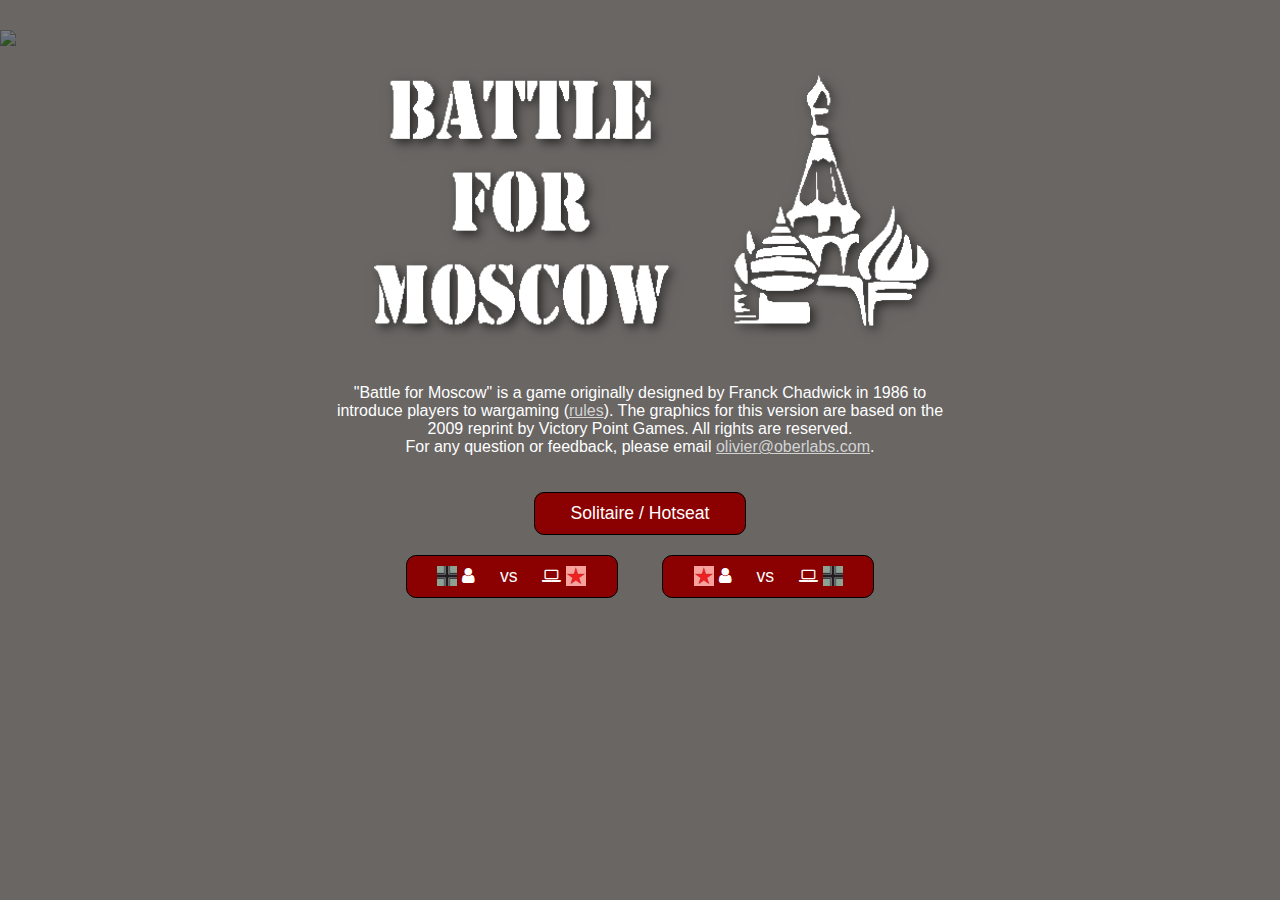
==== b4m/index.html @ 77301c98 "b4m v1.3.2" ====
<!doctype html>
<html>
  <head>
    <title>Battle for Moscow</title>
    <meta name="viewport" content="width=device-width, initial-scale=0.7, user-scalable=no, viewport-fit=cover">
    <meta property="og:title" content="Battle for Moscow">
    <meta property="og:description" content="Web-based version of the Battle for Moscow wargame">
    <meta property="og:image" content="https://storage.googleapis.com/b4m/thumbnail.png">
    <meta property="og:url" content="https://oberlabs.com/b4m/">
    <meta name="twitter:card" content="summary_large_image">
    <link rel="stylesheet" type="text/css" href="css/font-awesome.min.css">
    <link rel="stylesheet" type="text/css" href="css/b4m.css" />
    <script src="js/honeycomb.min.js"></script>
    <script src="js/b4m.min.js"></script>
  </head>
  <body style="overflow: hidden;">
    <!-- Splash screen -->
    <div id="splash_background"></div>
    <div id="splash_title">
      <img src="img/b4m.png" style="width: 100%;" />
      <div id="next_start">
        <img id="rotate" src="img/rotate.gif" style="width: 100px; display: none; margin: auto; margin-bottom: 60px;" />
        <p>
          "Battle for Moscow" is a game originally designed by Franck Chadwick in 1986 to introduce players to wargaming (<a href="https://grognard.com/bfm/game.html" target="_blank" style="color: lightgray;">rules</a>). The graphics for this version are based on the 2009 reprint by Victory Point Games. All rights are reserved.<br />
          For any question or feedback, please email <a href="javascript:window.location.href = 'mailto:' + ['olivier','oberlabs.com'].join('@')" target="_blank" style="color: lightgray;">olivier<!---->@<!---->oberlabs.com</a>.
        </p>
        <div id="next_continue_button" style="display: none;">Continue Game</div>
        <div id="next_solitaire_button">Solitaire / Hotseat</div>
        <br />
        <div id="next_human_vs_soviet_button"><img src="img/german_marker.png" style="height: 20px; vertical-align: text-top;"></img> <i class="fa fa-user" style="margin-right: 20px;" aria-hidden="true"></i> vs <i class="fa fa-laptop" style="margin-left: 20px;" aria-hidden="true"></i> <img src="img/soviet_marker.png" style="height: 20px; vertical-align: text-top;"></img></div>
        <div id="next_human_vs_german_button"><img src="img/soviet_marker.png" style="height: 20px; vertical-align: text-top;"></img> <i class="fa fa-user" style="margin-right: 20px;" aria-hidden="true"></i> vs <i class="fa fa-laptop" style="margin-left: 20px;" aria-hidden="true"></i> <img src="img/german_marker.png" style="height: 20px; vertical-align: text-top;"></img></div>
      </div>
    </div>
    <!-- Image assets -->
    <img id="soviets" src="img/soviets.png" style="display: none;">
    <img id="germans" src="img/germans.png" style="display: none;">
    <img id="frame" src="img/frame.png" style="display: none;">
    <img id="delete_counter" src="img/delete_counter.png" style="display: none;">
    <img id="check_counter" src="img/check_counter.png" style="display: none;">
    <img id="arrows_counter" src="img/arrows_counter.png" style="display: none;">
    <img id="soviet_marker" src="img/soviet_marker.png" style="display: none;">
    <img id="german_marker" src="img/german_marker.png" style="display: none;">
    <!-- Map and canvas -->
    <img id="map" src="https://storage.googleapis.com/b4m/map.png">
    <canvas id="hex_highlights"></canvas>
    <canvas id="board"></canvas>
    <canvas id="counters_highlights"></canvas>
    <!-- Status bar -->
    <div id="turn_info" style="display: none;">
      <span id="turn_info_title"></span>
      <div id="turn_report" style="display: none;"></div>
    </div>
    <!-- HUDs -->
    <div class="hud_content">
      <div class="hud_container">
        <!-- Help -->
        <span id="help_menu" style="display: none;">
          <i class="fa fa-question-circle" aria-hidden="true"></i>
        </span>
        <!-- HUD for the initial German setup phase -->
        <div id="step_0" class="hud" style="display: none;">
          <div class="hud_title">
            <img src="img/german_turn.png" />
            <span>Setting Up</span>
          </div>
          <p id="step_0_tip"></p>
          <canvas id="canvas_step_0"></canvas>
          <div id="next_step_0" class="next" style="display: none;">
            <span id="next_step_0_button">
              To Combat Phase 
              <span class="next_button">
                <i class="fa fa-arrow-circle-o-right" aria-hidden="true"></i>
              </span>
            </span>
          </div>
        </div>
        <!-- HUD for the combat phase -->
        <div id="step_combat" class="hud" style="display: none;">
          <div class="hud_title">
            <img src="img/german_turn.png" />
            <span>Combat Phase</span>
          </div>
          <p id="step_combat_tip"></p>
          <p id="skip_combat">
            <input type="checkbox" id="skip_to_movement" name="skip_to_movement" value="skip">
            <label for="skip_to_movement"> Go straight to movement phase</label>
          </p>
          <div id="dashboard_combat"></div>
          <p id="skip_announce" style="display: none;">
            <input type="checkbox" id="skip_to_resolution" name="skip_to_resolution" value="skip">
            <label for="skip_to_resolution"> No more battle to announce</label>
          </p>
          <div id="next_step_resolve_battles" class="next" style="display: none;">
            <span id="next_step_resolve_battles_button">
              To Battles Resolution 
              <span class="next_button">
                <i class="fa fa-arrow-circle-o-right" aria-hidden="true"></i>
              </span>
            </span>
          </div>
          <div id="next_step_combat" class="next" style="display: none;">
            <span id="next_step_combat_button" >
              To Movement Phase 
              <span class="next_button">
                <i class="fa fa-arrow-circle-o-right" aria-hidden="true"></i>
              </span>
            </span>
          </div>
        </div>
        <!-- HUD for the movement phase -->
        <div id="step_movement" class="hud" style="display: none;">
          <div class="hud_title">
            <img src="img/german_turn.png" />
            <span>Movement Phase</span>
          </div>
          <p id="step_movement_tip"></p>
          <p id="skip_movement" style="display: none;">
            <input type="checkbox" id="skip_to_other_player" name="skip_to_other_player" value="skip">
            <label for="skip_to_other_player"> No more movement required</label>
          </p>
          <div id="undo_movement" class="next_battle_button" style="display:none;" onclick="restartPhase();">
            Undo <i class="fa fa-undo" aria-hidden="true"></i>
          </div>
          <div id="next_step_movement" class="next" style="display: none;">
            <span id="next_step_movement_button" >
              To Other Player Turn 
              <span class="next_button">
                <i class="fa fa-arrow-circle-o-right" aria-hidden="true"></i>
              </span>
            </span>
          </div>
          <div id="next_step_final" class="next" style="display: none;">
            <span id="next_step_final_button" >
              To Final Results 
              <span class="next_button">
                <i class="fa fa-arrow-circle-o-right" aria-hidden="true"></i>
              </span>
            </span>
          </div>
        </div>
        <!-- HUD for the replacement phase -->
        <div id="step_replacement" class="hud" style="display: none;">
          <div class="hud_title">
            <img src="img/soviet_turn.png" />
            <span>Replacement Phase</span>
          </div>
          <p id="step_replacement_tip"></p>
          <canvas id="canvas_step_reinforcement" style="display: none;"></canvas>
          <p id="step_replacement_count"></p>
          <p id="skip_replacement" style="display: none;">
            <input type="checkbox" id="skip_to_special_movement" name="skip_to_special_movement" value="skip">
            <label for="skip_to_special_movement"> No more replacement needed</label>
          </p>
          <div id="undo_replacement" class="next_battle_button" style="display:none;" onclick="restartPhase();">
            Undo <i class="fa fa-undo" aria-hidden="true"></i>
          </div>
          <div id="next_step_reinforcement" class="next" style="display: none;">
            <span id="next_step_reinforcement_button" >
              To Standard Replacement Phase 
              <span class="next_button">
                <i class="fa fa-arrow-circle-o-right" aria-hidden="true"></i>
              </span>
            </span>
          </div>
          <div id="next_step_replacement" class="next" style="display: none;">
            <span id="next_step_replacement_button" >
              To Special Movement Phase 
              <span class="next_button">
                <i class="fa fa-arrow-circle-o-right" aria-hidden="true"></i>
              </span>
            </span>
          </div>
        </div>
        <!-- HUD for the special movement phase -->
        <div id="step_special_movement" class="hud" style="display: none;">
          <div class="hud_title">
            <img src="img/soviet_turn.png" />
            <span>Special Movement Phase</span>
          </div>
          <p id="step_special_movement_tip"></p>
          <p id="skip_special_movement" style="display: none;">
            <input type="checkbox" id="skip_to_combat" name="skip_to_combat" value="skip">
            <label for="skip_to_combat"> No more special movement needed</label>
          </p>
          <div id="undo_special_movement" class="next_battle_button" style="display:none;" onclick="restartPhase();">
            Undo <i class="fa fa-undo" aria-hidden="true"></i>
          </div>
          <div id="next_step_special_movement" class="next" style="display: none;">
            <span id="next_step_special_movement_button" >
              To Combat Phase 
              <span class="next_button">
                <i class="fa fa-arrow-circle-o-right" aria-hidden="true"></i>
              </span>
            </span>
          </div>
        </div>
        <!-- HUD for the final results -->
        <div id="final_results" class="hud" style="display: none;">
          <div class="hud_title"></div>
          <p id="final_results_tip"></p>
          <div class="next" onclick="newGame();">
            <span>
              New Game 
              <span class="next_button">
                <i class="fa fa-arrow-circle-o-right" aria-hidden="true"></i>
              </span>
            </span>
          </div>
        </div>
      </div>
    </div>
    <!-- Help content -->
    <div id="help_content" style="display: none;">
      <div id="help_toc">
        <a href="#help_sequence">Sequence of Play</a> | 
        <a href="#help_howto">How To...</a> | 
        <a href="#help_terrain">Terrain Effects Chart</a> | 
        <a href="#help_crt">Combat Results Table</a> | 
        <a id="help_close" href="#" style="font-weight: normal; font-style: italic;">Close</a>
      </div>
      <div id="help_sequence" class="help_section_title">Sequence of Play</div>
      <p>Here is a summary of the procedure of each game turn embedded in this implementation of Battle for Moscow. For more details on this and other base characteristics of the game, please consult the <a href="https://grognard.com/bfm/game.html" target="_blank">rules</a>.</p>
      <h4>German Player Turn</h4>
      <ol>
        <li><strong>German Replacement Phase</strong>: the Germans receive replacements (except during turn 1).</li>
        <li><strong>German (Special) Panzer Movement Phase</strong>: all German armor/panzer units may move.</li>
        <li><strong>German Combat Phase</strong>: all German units may attack.</li>
        <li><strong>German Movement Phase</strong>: all German units may move (including panzers that moved in Phase 2).</li>
      </ol>
      <h4>Russian Player Turn</h4>
      <ol start="5">
        <li><strong>Russian Replacement Phase</strong>: the Russians receive replacements (plus 1 reinforcement during turn 4).</li>
        <li><strong>Russian (Special) Rail Movement Phase</strong>: all Russian units that begin this Phase on a rail line may move along it.</li>
        <li><strong>Russian Combat Phase</strong>: all Russian units may attack.</li>
        <li><strong>Russian Movement Phase</strong>: all Russian units may move (including those that moved by rail in Phase 6).</li>
      </ol>
      <div id="help_howto" class="help_section_title">How To...</div>
      <div style="display: inline-block;">
        <h4>... Add Battles</h4>
        <img src="img/help_add_battles.png" style="float: right; padding-left: 10px;"/>
        <p>When entering a combat phase, start clicking on defending units that you wish to attack.</p>
        <p>For each of them,  all available attacking units are highlighted and the corresponding battle odds are automatically calculated and displayed on the dashboard.</p>
        <p>Click on the <i class="fa fa-plus-circle" aria-hidden="true"></i> sign to add this battle to the list that will be resolved during the next step, and proceed to selecting the next battles of this turn if any.</p>
      </div>
      <div style="display: inline-block;">
        <h4>... View Cities' Control</h4>
        <img src="img/help_view_cities.png" style="float: right; padding-left: 10px;"/>
        <p>Who's controlling cities at the end of the game is a key victory condition: the Germans win if they control Moscow at the end of Game Turn 7. The Russians win if they control Moscow and any one other city. Any other result (i.e., the Germans control every city but Moscow) is a draw.</p>
        <p>Each city's control is with the army whose units were the last ones to have entered that city.</p>
        <p>In order to assess which city is under which army's control at any point throughout the game, simply click on the <strong>turn information</strong> bar to open a summary and highlight the cities' current status on the map. Then, click again on the turn information to close the view.</p>
      </div>
      <div id="help_terrain" class="help_section_title">Terrain Effects Chart</div>
      <img id="help_terrain_img" src="https://storage.googleapis.com/b4m/terrain.png" class="help_img" />
      <div id="help_crt" class="help_section_title">Combat Results Table</div>
      <img id="help_crt_img" src="https://storage.googleapis.com/b4m/crt.png" class="help_img" />
    </div>
  </body>
</html>
---- b4m/css/b4m.css ----
* {
    font-family: Helvetica, sans-serif;
}

html, body {
    margin: 0 !important;
    padding: 0 !important;
    background-color: #d3cdc9;
    overscroll-behavior: none;
    height: 100%;
}

img, div, p {
    user-select: none;
}

input[type=checkbox] {
    cursor: pointer;
}

#splash_background {
    position:absolute;
    width:100%;
    height: 100%;
    background-color: rgba(0,0,0, 0.5);
    z-index: 150;
}

#splash_title {
    position:absolute; 
    width: 50%; 
    height: 90%;
    z-index:200; 
    top: 0; 
    left: 0; 
    right: 0; 
    bottom: 0; 
    margin: auto;
}

#next_start {
    text-align: center; 
    margin-top: 30px;
    color: white;
} 

#next_solitaire_button, #next_human_vs_soviet_button, #next_human_vs_german_button, #next_continue_button {
    display: inline-block;
    cursor: pointer; 
    border: 1px solid black; 
    border-radius: 10px 10px 10px 10px; 
    color: white;
    background-color: darkred; 
    margin: 20px 20px 0 20px;
    padding: 10px 20px; 
    width: 170px;
    font-size: 1.1em;
}

#map {
    margin-top: 30px;
}

#board, #hex_highlights, #counters_highlights, #cities_highlights {
    position: absolute;
    top: 30px;
    left: 6px;
}

#turn_info {
    cursor: pointer;
    position: fixed;
    z-index: 100;
    top: 0px;
    left: 0px;
	right: 0px;
    width: 230px;
    margin: auto;
    text-align: center;
    border-radius: 5px 5px 30px 30px;
    background-color: rgb(0, 0, 0, 0.4);
    border: 1px solid black;
    color: white;
    padding: 5px 20px;
    font-size: 0.8em;
}

#turn_report img {
    height: 20px;
    margin-left: 15px;
    margin-right: 5px;
    vertical-align: middle;
}

.hud_content {
    max-width: 1600px; 
    position: relative;
}

.hud_container {
    position: absolute; 
    margin-right: 20px; 
    right: 20px; 
    width: 300px;
}

#help_menu {
    position: fixed;
    z-index: 110;
    top: 35px;
    padding-left: 300px;
    color: white;
    font-size: 1.3em;
    cursor: pointer;
}

#help_content {
    position: fixed;
    z-index: 200;
    top: 0;
    left: 0;
    right: 0;
    bottom: 0;
    width: 70%;
    max-width: 880px;
    height: 80%;
    padding: 10px;
    background-color: rgb(255, 255, 255, 0.8);
    border-radius: 10px 10px 10px 10px;
    border: 2px solid darkgray;
    color: black;
    font-size: 0.9em;
    margin: auto;
    overflow: scroll;
}

#help_toc {
    position: fixed;
    background-color: white;
    border-radius: 10px 10px 10px 10px;
    border: 2px solid darkgray;
    padding: 5px 0;
}

#help_toc a {
    text-decoration: inherit;
    font-weight: bold;
    color: inherit;
    padding: 0 10px;
}

.help_section_title {
    padding-top: 50px;
    font-weight: bold;
    font-size: 1.2em;
}

.help_img {
    width: 100%;
    max-width: 780px;
}

.hud {
    position: fixed;
    z-index: 100;
    top: 30px;
    width: 300px;
    padding: 10px;
    background-color: rgb(0, 0, 0, 0.4);
    border-radius: 10px 10px 10px 10px;
    border: 2px solid black;
    color: white;
    font-size: 0.9em;
    overflow: auto;
}

.hud_title {
    font-size: 1.2em;
    font-weight: bold;
    margin-bottom: 10px;
}

.hud_title img {
    vertical-align: middle;
    padding-right: 10px;;
}

#canvas_step_0, #canvas_step_reinforcement {
    width: auto;
    background-color: rgb(255, 255, 255, 0.7);;
}

.next {
    margin-top: 10px;
    text-align: right;
}

div.next span { 
    display: inline-block; 
    vertical-align: middle;
}

div.next > span {
    cursor: pointer;
    margin-top: 10px;;
    border-radius: 10px 10px 10px 10px;
    background-color: rgb(255, 0, 0, 0.3);
    border: 1px solid darkred;
    padding: 5px 10px;
}

.next_button {
    font-size: 2em;
}

.next_battle_button {
    display: inline-block;
    cursor: pointer;
    margin-top: 5px;
    border-radius: 5px 5px 5px 5px;
    background-color: rgb(0, 0, 255, 0.3);
    padding: 3px 3px;
}

.table_battle {
    table-layout: fixed;
    width: 100%;
    border-collapse: collapse;
}

.table_battle tr {
    height: 40px;
}

.table_battle img {
    height: 30px;
    vertical-align: middle;
}

.cell_attackers, .cell_defender {
    width: 70px;
}

.cell_modifiers {
    width: 80px
}

.cell_odds {
    text-align: right;
    font-size: 1.4em;
}

.cell_action {
    text-align: right;
    cursor: pointer;
}

.table_battle_odds {
    table-layout: fixed;
    border-collapse: collapse;
    font-size: 0.8em;
    margin: 10px 0 5px;
}

img.die_roll {
    position: absolute;
    right: 40px;
    margin-top: 45px;
    width: 50px;
    height: auto;
}

.table_battle_odds tr {
    height: auto;
}

.table_battle_odds td {
    width: 30px;
}

.table_battle_odds td {
    text-align: center;
}

.explosion {
    position: absolute;
    z-index: 50;
    width: 150px;
    height: 150px;
    background: url('explosion.png');
    animation: animatedExplosion 0.6s steps(7);
}

@keyframes animatedExplosion {
    100% {background-position: -1050px;}
}
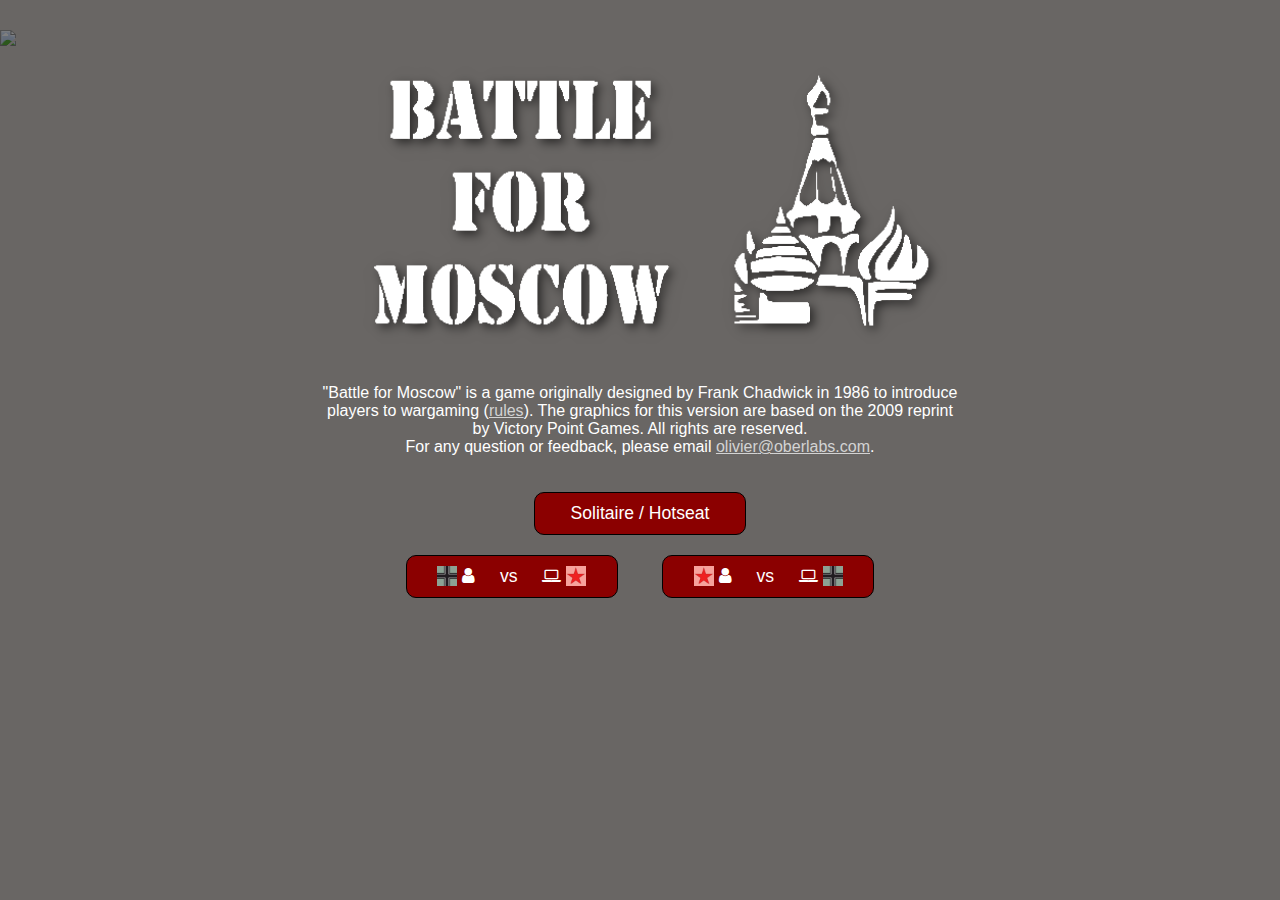
==== commit c2d30311: "b4m v1.3.11" ====
--- a/b4m/index.html
+++ b/b4m/index.html
@@ -21,7 +21,7 @@
       <div id="next_start">
         <img id="rotate" src="img/rotate.gif" style="width: 100px; display: none; margin: auto; margin-bottom: 60px;" />
         <p>
-          "Battle for Moscow" is a game originally designed by Franck Chadwick in 1986 to introduce players to wargaming (<a href="https://grognard.com/bfm/game.html" target="_blank" style="color: lightgray;">rules</a>). The graphics for this version are based on the 2009 reprint by Victory Point Games. All rights are reserved.<br />
+          "Battle for Moscow" is a game originally designed by Frank Chadwick in 1986 to introduce players to wargaming (<a href="rules.html" target="_blank" style="color: lightgray;">rules</a>). The graphics for this version are based on the 2009 reprint by Victory Point Games. All rights are reserved.<br />
           For any question or feedback, please email <a href="javascript:window.location.href = 'mailto:' + ['olivier','oberlabs.com'].join('@')" target="_blank" style="color: lightgray;">olivier<!---->@<!---->oberlabs.com</a>.
         </p>
         <div id="next_continue_button" style="display: none;">Continue Game</div>
@@ -219,7 +219,7 @@
         <a id="help_close" href="#" style="font-weight: normal; font-style: italic;">Close</a>
       </div>
       <div id="help_sequence" class="help_section_title">Sequence of Play</div>
-      <p>Here is a summary of the procedure of each game turn embedded in this implementation of Battle for Moscow. For more details on this and other base characteristics of the game, please consult the <a href="https://grognard.com/bfm/game.html" target="_blank">rules</a>.</p>
+      <p>Here is a summary of the procedure of each game turn embedded in this implementation of Battle for Moscow. For more details on this and other base characteristics of the game, please consult the <a href="rules.html" target="_blank">rules</a>.</p>
       <h4>German Player Turn</h4>
       <ol>
         <li><strong>German Replacement Phase</strong>: the Germans receive replacements (except during turn 1).</li>
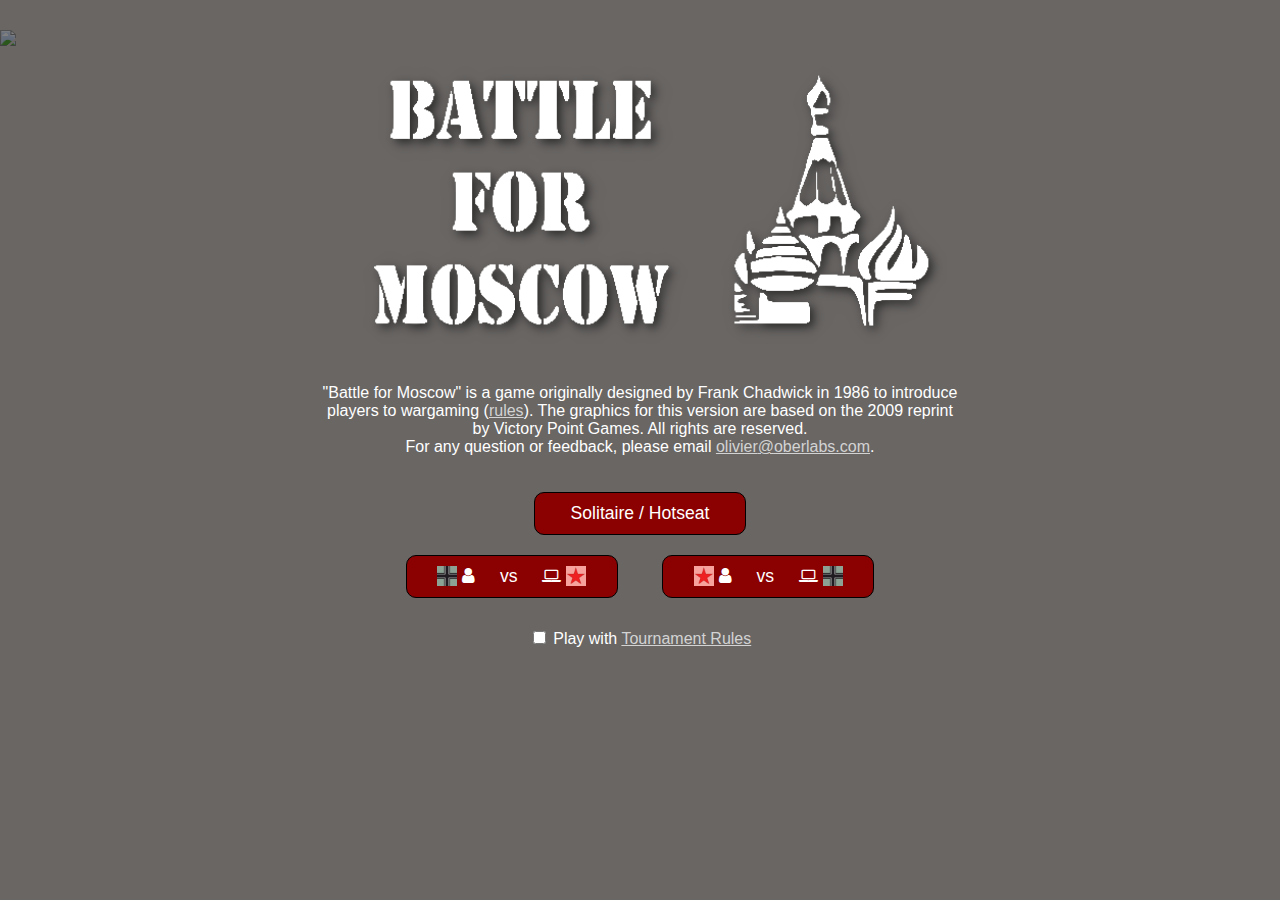
==== commit 1a496488: "b4m v1.3.12" ====
--- a/b4m/index.html
+++ b/b4m/index.html
@@ -8,7 +8,7 @@
     <meta property="og:image" content="https://storage.googleapis.com/b4m/thumbnail.png">
     <meta property="og:url" content="https://oberlabs.com/b4m/">
     <meta name="twitter:card" content="summary_large_image">
-    <link rel="stylesheet" type="text/css" href="css/font-awesome.min.css">
+    <link rel="stylesheet" type="text/css" href="https://cdnjs.cloudflare.com/ajax/libs/font-awesome/4.7.0/css/font-awesome.min.css">
     <link rel="stylesheet" type="text/css" href="css/b4m.css" />
     <script src="js/honeycomb.min.js"></script>
     <script src="js/b4m.min.js"></script>
@@ -29,6 +29,9 @@
         <br />
         <div id="next_human_vs_soviet_button"><img src="img/german_marker.png" style="height: 20px; vertical-align: text-top;"></img> <i class="fa fa-user" style="margin-right: 20px;" aria-hidden="true"></i> vs <i class="fa fa-laptop" style="margin-left: 20px;" aria-hidden="true"></i> <img src="img/soviet_marker.png" style="height: 20px; vertical-align: text-top;"></img></div>
         <div id="next_human_vs_german_button"><img src="img/soviet_marker.png" style="height: 20px; vertical-align: text-top;"></img> <i class="fa fa-user" style="margin-right: 20px;" aria-hidden="true"></i> vs <i class="fa fa-laptop" style="margin-left: 20px;" aria-hidden="true"></i> <img src="img/german_marker.png" style="height: 20px; vertical-align: text-top;"></img></div>
+        <p style="margin-top: 30px;">
+          <input type="checkbox" id="tournament_mode" name="tournament_mode" value="tournament_mode">
+          <label for="tournament_mode"> Play with <a href="tournamentrules.html" target="_blank" style="color: lightgray;">Tournament Rules</a></label><br></p>
       </div>
     </div>
     <!-- Image assets -->
@@ -68,6 +71,37 @@
           <div id="next_step_0" class="next" style="display: none;">
             <span id="next_step_0_button">
               To Combat Phase 
+              <span class="next_button">
+                <i class="fa fa-arrow-circle-o-right" aria-hidden="true"></i>
+              </span>
+            </span>
+          </div>
+          <div id="next_step_0_tournament" class="next" style="display: none;">
+            <span id="next_step_0_tournament_button">
+              To Russian Redeployment Phase 
+              <span class="next_button">
+                <i class="fa fa-arrow-circle-o-right" aria-hidden="true"></i>
+              </span>
+            </span>
+          </div>
+        </div>
+        <!-- HUD for the Russian redeployment phase in tournament mode -->
+        <div id="step_redeployment_tournament" class="hud" style="display: none;">
+          <div class="hud_title">
+            <img src="img/soviet_turn.png" />
+            <span>Redeployment Phase</span>
+          </div>
+          <p id="step_redeployment_tournament_tip"></p>
+          <p id="skip_redeployment_tournament">
+            <input type="checkbox" id="skip_to_combat_after_redeployment" name="skip_to_combat_after_redeployment" value="skip">
+            <label for="skip_to_combat_after_redeployment"> No more redeployment needed</label>
+          </p>
+          <div id="undo_redeployment_tournament" class="next_battle_button" style="display:none;" onclick="restartPhase();">
+            Undo <i class="fa fa-undo" aria-hidden="true"></i>
+          </div>
+          <div id="next_step_redeployment_tournament" class="next" style="display: none;">
+            <span id="next_step_redeployment_tournament_button" >
+              To German Combat Phase 
               <span class="next_button">
                 <i class="fa fa-arrow-circle-o-right" aria-hidden="true"></i>
               </span>
